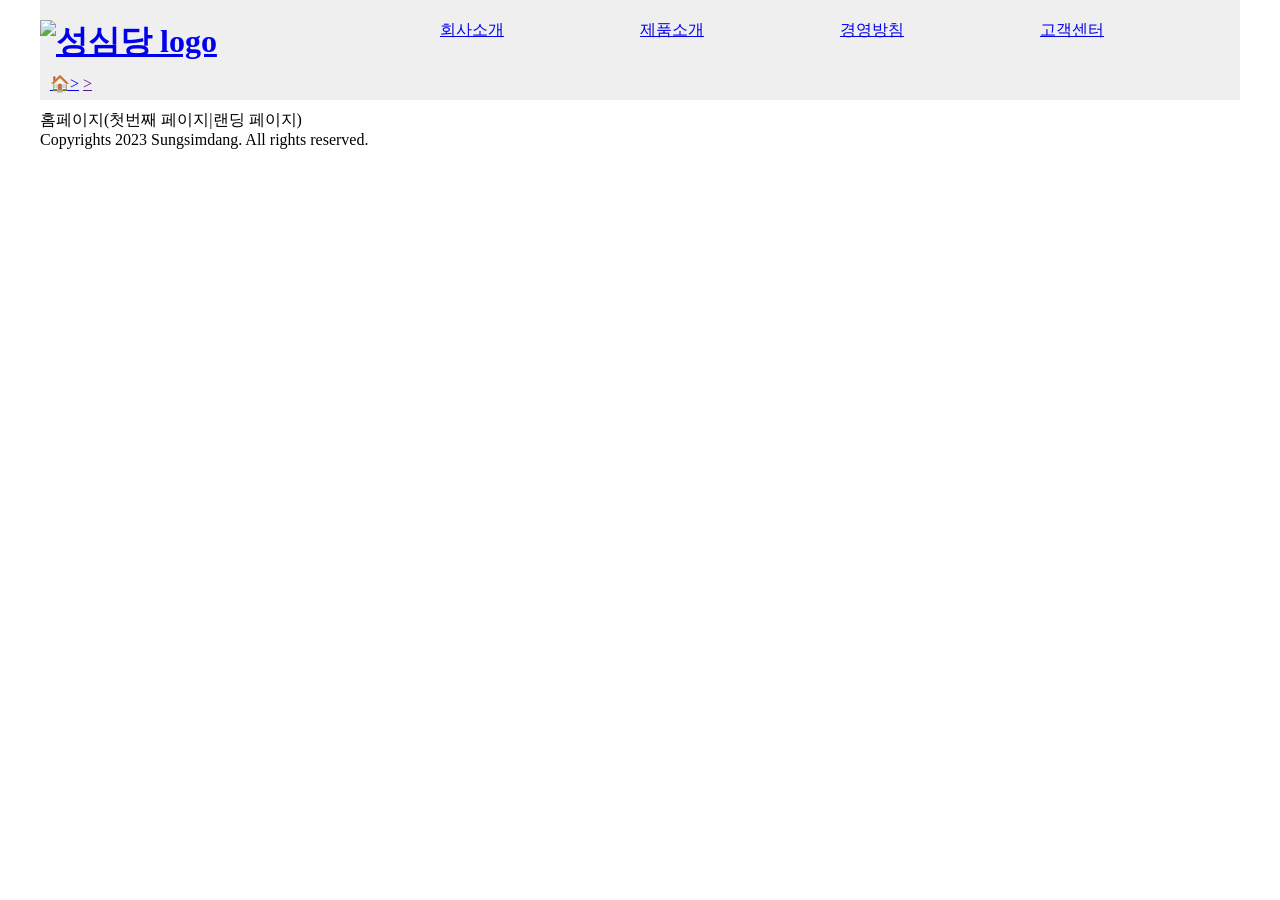
==== 230206_breadcrumb/index.html @ e6370900 "💚 bread" ====
<!DOCTYPE html>
<html lang="ko">
  <head>
    <title>성심당</title>
    <meta charset="utf-8" />
    <meta name="author" content="한지호" />
    <meta name="keywords" content="대전, 성심당, 빵, 튀소, 튀김소보루" />
    <meta name="description" content="더이상 노잼도시가 아니다. 성심당도시다." />
    <link href="css/style.css" rel="stylesheet" />
    <script src="https://code.jquery.com/jquery-3.6.3.min.js" integrity="sha256-pvPw+upLPUjgMXY0G+8O0xUf+/Im1MZjXxxgOcBQBXU=" crossorigin="anonymous"></script>
  </head>
  <body>

    <header>
      <h1><a href="index.html"><img src="" alt="성심당 logo"></a></h1>
      <nav>
        <ul>
          <li>
            <a href="greetings.html">회사소개</a>
            <ul>
              <li><a href="greetings.html">CEO인사말</a></li>
              <li><a href="direction.html">오시는길</a></li>
              <li><a href="history.html">회사연혁</a></li>
              <li><a href="awards.html">수상실적</a></li>
            </ul>
          </li>
          <li>
            <a href="bread.html">제품소개</a>
            <ul>
              <li><a href="bread.html">빵류</a></li>
              <li><a href="cake.html">케이크류</a></li>
              <li><a href="gift.html">선물세트</a></li>
            </ul>
          </li>
          <li>
            <a href="philosophy.html">경영방침</a>
            <ul>
              <li><a href="philosophy.html">경영철학</a></li>
              <li><a href="social.html">사회공헌</a></li>
            </ul>
          </li>
          <li>
            <a href="qna.html">고객센터</a>
            <ul>
              <li><a href="qna.html">문의게시판</a></li>
              <li><a href="good.html">칭찬게시판</a></li>
              <li><a href="news.html">뉴스레터</a></li>
            </ul>
          </li>
        </ul>
      </nav>
      <div id="bc">
        <a href="index.html">🏠</a>
        <a href=""></a>
        <a href=""></a>
      </div>
    </header>

    <section>
      홈페이지(첫번째 페이지|랜딩 페이지)
    </section>

    <footer>
      Copyrights 2023 Sungsimdang. All rights reserved.
    </footer>

    <script src="script/script.js"></script>
  </body>
</html>
---- 230206_breadcrumb/css/style.css ----
* {
  margin: 0;
  padding: 0;
  box-sizing: border-box;
}

header, section, footer {
  width: 100%;
  max-width: 1200px;
  margin: auto;
}

header {
  background-color: #efefef;
  margin-bottom: 10px;
  height: 100px;
  padding-top: 20px;
}

h1 {
  float: left;
}

nav {
  float: right;
}

nav ul {
  list-style: none;
}

nav>ul>li {
  float: left;
  width: 200px;
}

nav>ul>li>ul {
  position: absolute;
  width: 200px;
  background-color: white;
  padding: 10px;
  box-shadow: 5px 8px 12px rgba(0,0,0,0.3);
  display: none;
}

nav>ul>li:hover>ul {
  display: block;
}

#bc {
  clear: both;
  padding-top: 10px;
  margin-left: 10px;
}

#bc>a:nth-of-type(1)::after {
  content: ">";
}
#bc>a:nth-of-type(3)::before {
  content: ">";
}
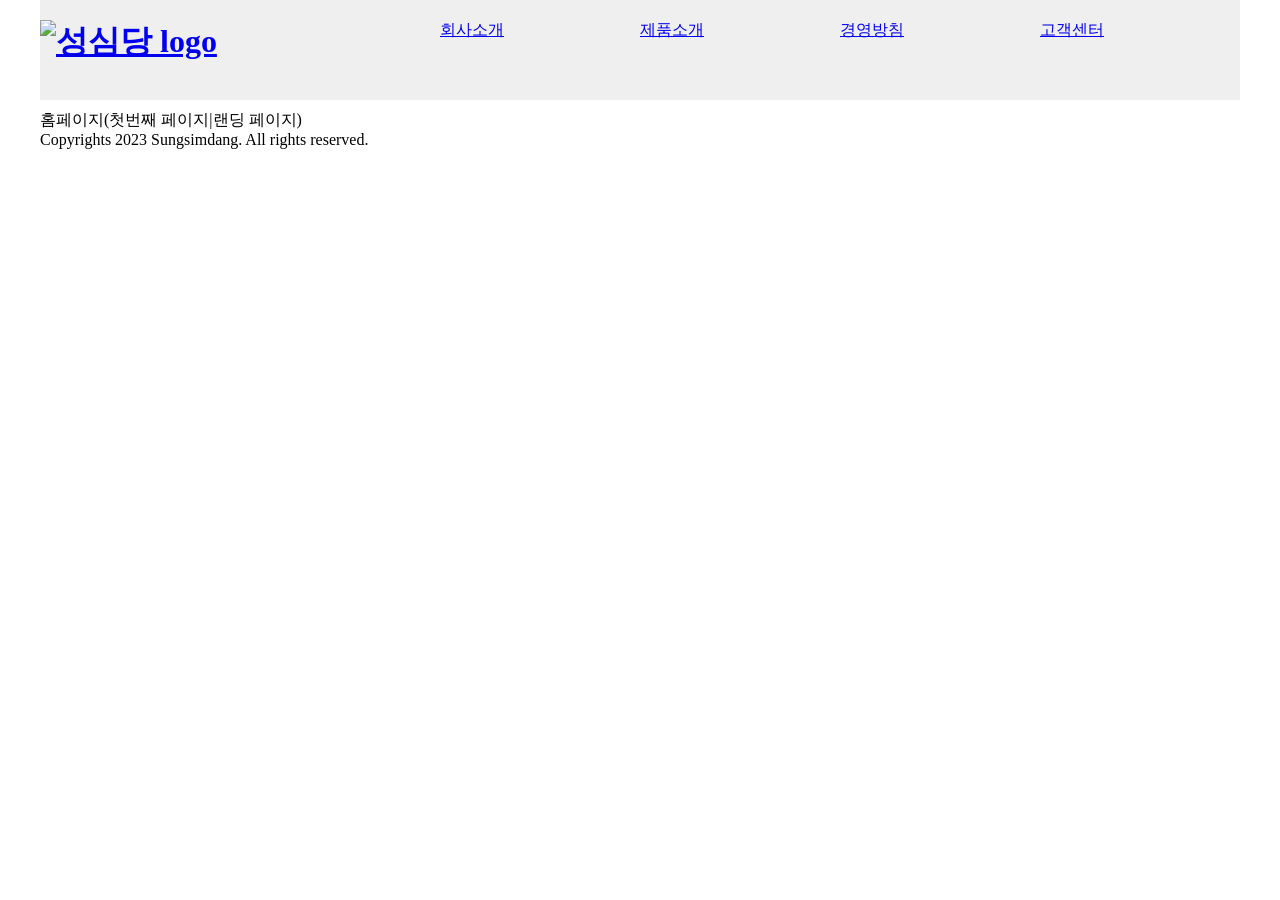
==== commit a6ebede9: "🚩 wow 너무 어려운걸~" ====
--- a/230206_breadcrumb/index.html
+++ b/230206_breadcrumb/index.html
@@ -64,6 +64,6 @@
       Copyrights 2023 Sungsimdang. All rights reserved.
     </footer>
 
-    <script src="script/script.js"></script>
+    <script src="./script/script.js"></script>
   </body>
 </html>
